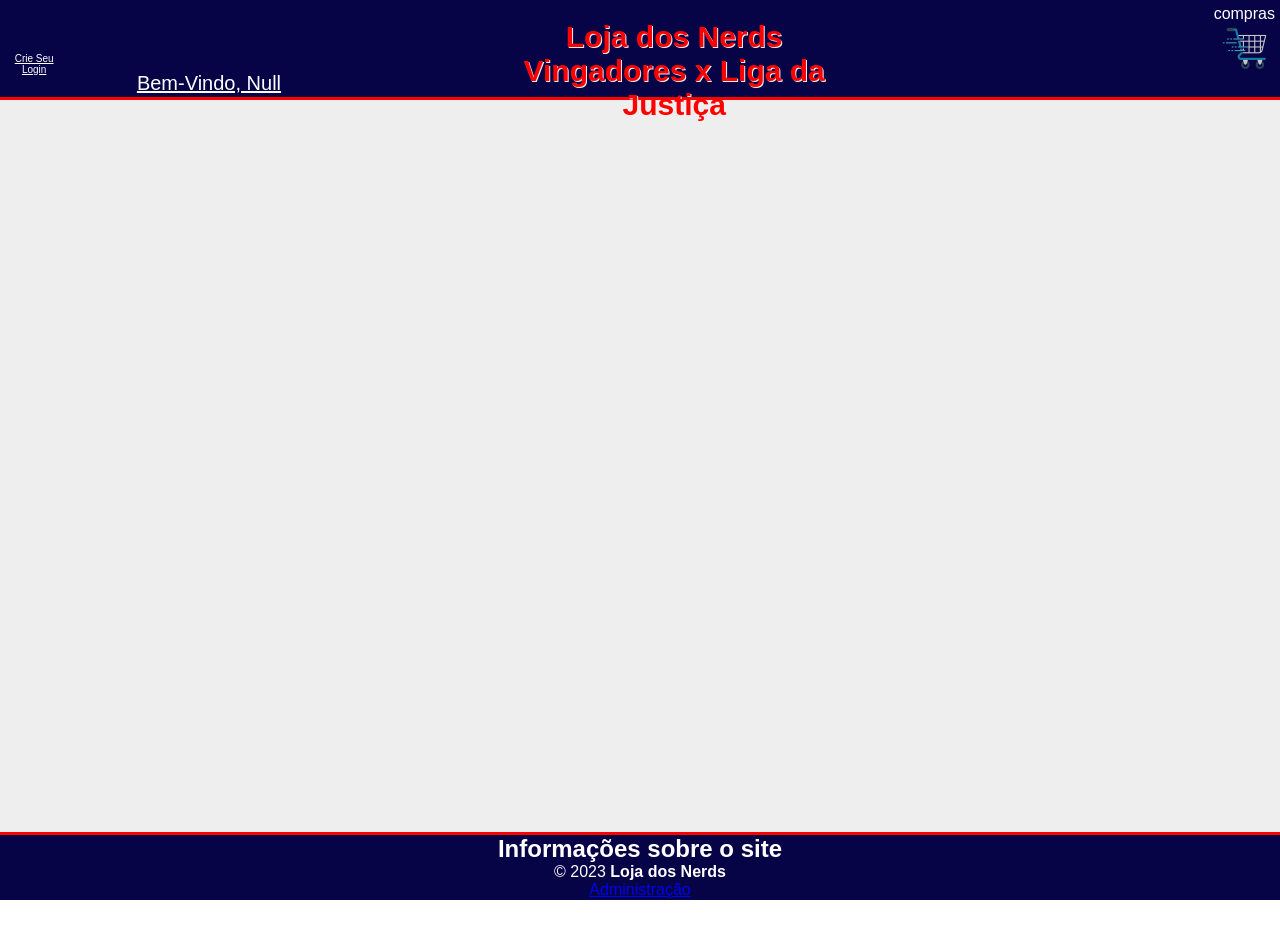
==== index.html @ 451097c4 "Incializando projeto" ====
<!DOCTYPE html>
<html lang="pt-br">
<head>
    <meta charset="UTF-8">
    <meta name="viewport" content="width=device-width, initial-scale=1.0">
    <title>Marvel x DC</title>
    <link rel="stylesheet" href="css/styles.css">
    <script src="js/script.js" defer></script>
</head>
<!--**************************************** -->
<body onload="montaHTML()">
<!--**************************************** -->
    <header>
        <div id="hcont">
            <button onclick="criaLogin()" id="clog">crie seu login</button>
            <button onclick="abreTelaLogin()" id="log">Login</button>
            <h1>Loja dos Nerds <br> Vingadores x Liga da Justiça</h1>
            <a onclick="calculaCesta()" class="car" href="#">Compras<img src="imagens/carrinho.png" alt="Carrinho de compras"></a>
        </div>
    </header>

</body>
</html>
---- css/styles.css ----
*{
    padding: 0;
    margin: 0;
    box-sizing: border-box;
    font-family: Helvetica;
}

#hcont{
    display: flex;
    flex-direction: row;
}

/*Cabeçalho*/
header{
    background-color: #070347;
    position: fixed;
    color: #fff;
    padding: 5px;
    text-align: center;
    border-bottom: 3px solid red;
    width: 100%;
    height: 100px;
}

h1{
    color: #ff0000;
    text-shadow: 1px 1px #eeeeee;
    padding-top: 15px;
    padding-left: 130px;
    font-size: 30px;
}

/*Grid de Heróis*/

.container{
    background-color: #eee;
    min-height: calc(100vh - 40px); /* Leva em consideração a altura do cabeçalho e do rodapé */
    padding: 100px;
    padding-bottom: 20px; /* Leva em consideração a altura do rodapé */
    overflow: auto; /* Permite a rolagem do conteúdo caso exceda o tamanho da tela */
}

.products-container{
    max-width: 1200px;
    margin: 0 auto;
}

.car{
    display: block;
    width: 5%;
    color: #fff;
    text-align: center;
    text-transform: lowercase;
    text-decoration: none;
    background-color: transparent;
    margin-left: 350px;
}

#log{
    display: block;
    width: 25%;
    /* text-align: center; */
    color: #ffffff;
    padding: 0px;
    border: none;
    font-size: 20px;
    text-transform: capitalize;
    text-decoration: underline;
    background-color: transparent;
    transition: 0.5s;
    margin-left: 0%;
    margin-top: 40px;
}

#clog{
    display: block;
    width: 5%;
    /* text-align: center; */
    color: #ffffff;
    padding: 0px;
    border: none;
    font-size: 10px;
    text-transform: capitalize;
    text-decoration: underline;
    background-color: transparent;
    transition: 0.5s;
    margin-left: 0%;
    margin-top: 0px;
}

.card{
    width: 23%;
    display: inline-block;
    margin: 1% 1%;
    padding: 15px;
}

.product-image{
    height: 300px;
    width: 100%;
    margin-bottom: 10px;
    background-position: center;
    background-size: cover;
    border: 5px solid #070347;
    border-radius: 20px;
    cursor:pointer;
}

h3{
    margin-bottom: 10px;
    color: #070347;
    border-left: 5px solid red;
    padding-left: 7px;
    font-size: 24px;
}

.card p{
    margin-bottom: 10px;
}

.bold{
    font-weight: bold;
}

.btn{
    display: block;
    width: 100%;
    text-align: center;
    text-transform: uppercase;
    text-decoration: none;
    background-color: #1206b6;
    color: #FFF;
    padding: 15px;
    border-radius: 5px;
    transition: 0.5s;
}

.btn:hover{
    background-color: #070347;
}

/*footer*/
#rodape{
    background-color: #070347;
    color: #fff;
    border-top: 3px solid red;
    text-align: center;
    /* padding: 20px; */
    /* Novos */
    position: sticky;
    bottom: 0;
    width: 100%;
    height: 68px;
}
/* ******************************************************* */

#tituloProduto{
    padding-top: 120px;
    color: #070347;
}

#home{
    color: #eee;
}

#imgProd{
    margin-left: 100px;
    width: 370px;
    height: 400px;
    margin-bottom: 10px;
    background-position: center;
    background-size: cover;
    border: 5px solid #070347;
    border-radius: 20px;
}

#central{
    display: flex;
}

#descProduto{
    width: 1000px;
    border: solid 5px;
    border-radius: 30px;
    padding: 10px;
    margin-left: 10px;
    overflow: auto;
    font-size: 22px;
    height: 400px;
}

#divProd{
    margin: 0;
    padding: 0;
    margin-left: 100px;
}
/* ******************************************************* */
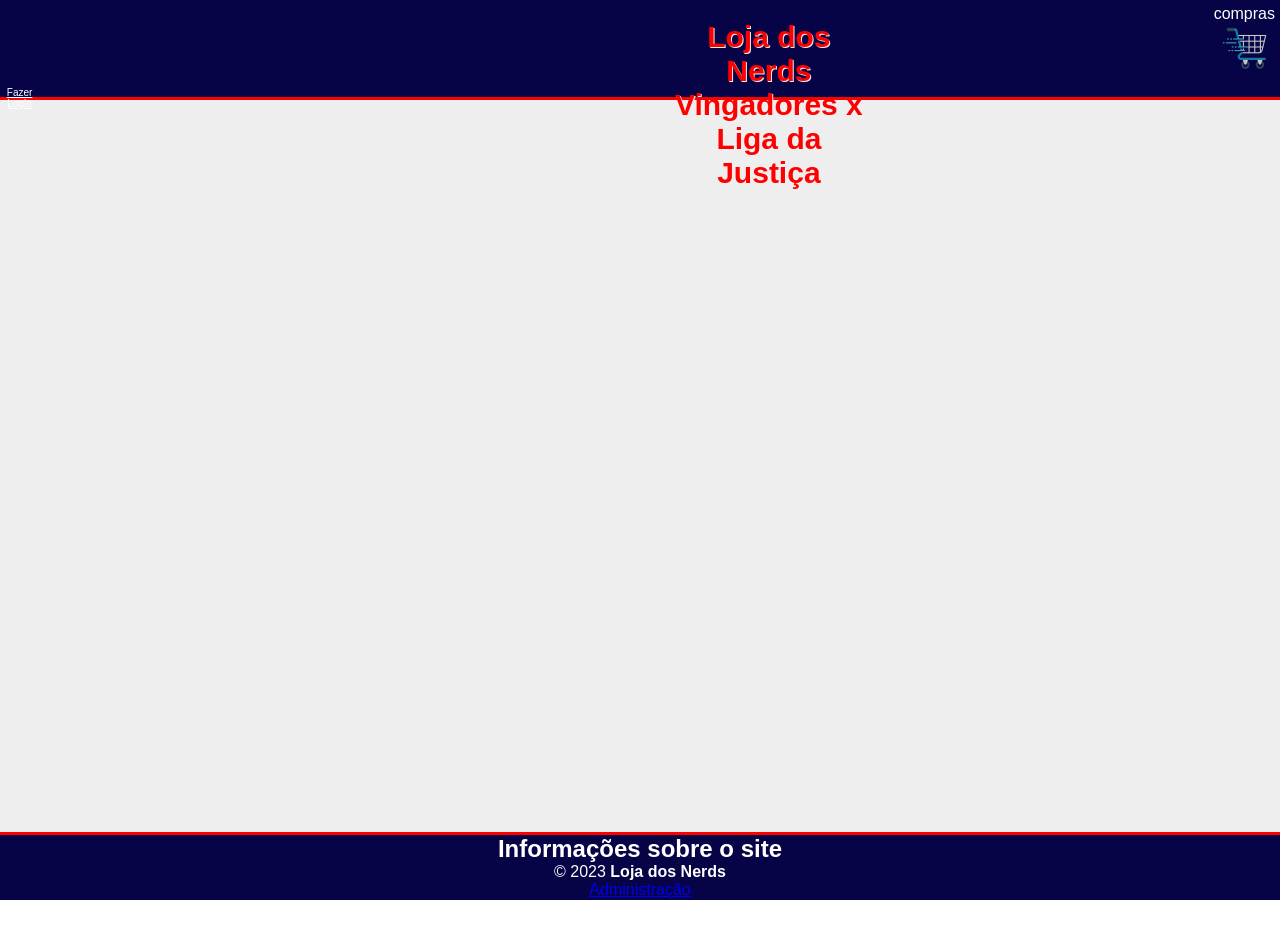
==== commit ead927e7: "estilisação do carrinho e mudança no mvc" ====
--- a/index.html
+++ b/index.html
@@ -7,17 +7,24 @@
     <link rel="stylesheet" href="css/styles.css">
     <script src="js/script.js" defer></script>
 </head>
-<!--**************************************** -->
 <body onload="montaHTML()">
-<!--**************************************** -->
+
     <header>
         <div id="hcont">
-            <button onclick="criaLogin()" id="clog">crie seu login</button>
-            <button onclick="abreTelaLogin()" id="log">Login</button>
+            <button onclick="fazerLogin()" id="clog">Fazer login</button>
             <h1>Loja dos Nerds <br> Vingadores x Liga da Justiça</h1>
             <a onclick="calculaCesta()" class="car" href="#">Compras<img src="imagens/carrinho.png" alt="Carrinho de compras"></a>
         </div>
     </header>
 
+    <!-- Modal de Logout -->
+    <div id="logoutModal" class="modal">
+        <div class="modal-content">
+            <p>Deseja deslogar?</p>
+            <button id="btnSair">Sim</button>
+            <button id="btnCancelar">Cancelar</button>
+        </div>
+    </div>
+
 </body>
-</html>+</html>
--- a/css/styles.css
+++ b/css/styles.css
@@ -28,6 +28,7 @@
     padding-top: 15px;
     padding-left: 130px;
     font-size: 30px;
+    margin-left: 510px;
 }
 
 /*Grid de Heróis*/
@@ -194,4 +195,47 @@
     padding: 0;
     margin-left: 100px;
 }
+/* ******************************************************* */
+
+/* Modal */
+.modal {
+    display: none; /* escondido por padrão */
+    position: fixed;
+    z-index: 1000;
+    left: 0;
+    top: 0;
+    width: 100%;
+    height: 100%;
+    background-color: rgba(0,0,0,0.5); /* fundo semi-transparente */
+    justify-content: center;
+    align-items: center;
+}
+
+.modal-content {
+    background-color: #fff;
+    padding: 20px 30px;
+    border-radius: 10px;
+    text-align: center;
+    box-shadow: 0 5px 15px rgba(0,0,0,0.3);
+}
+
+.modal-content button {
+    margin: 10px;
+    padding: 10px 20px;
+    border: none;
+    border-radius: 8px;
+    cursor: pointer;
+    font-weight: bold;
+}
+
+#btnSair {
+    background-color: #e74c3c;
+    color: #fff;
+}
+
+#btnCancelar {
+    background-color: #3498db;
+    color: #fff;
+}
+
 /* ******************************************************* */
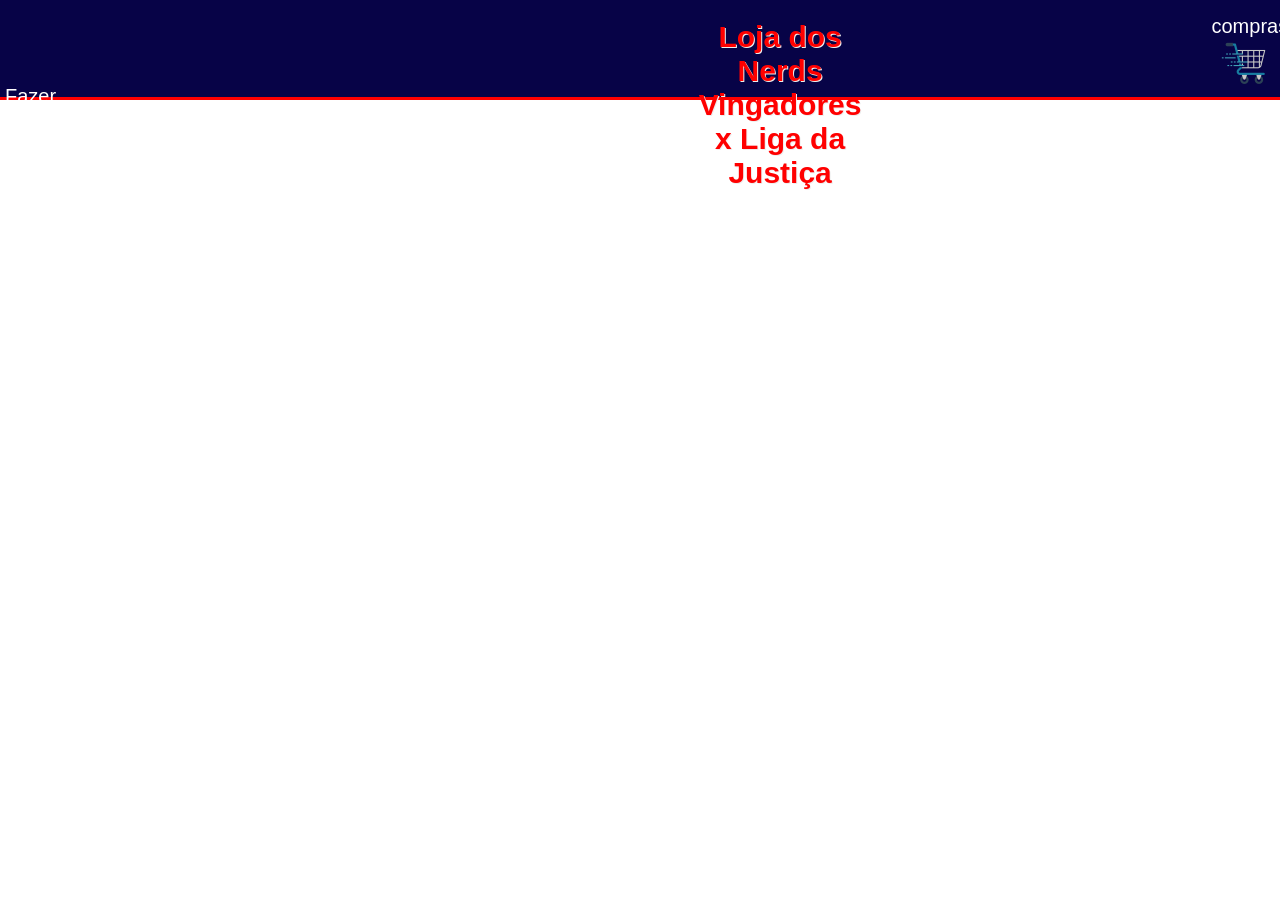
==== commit 56656722: "Inclusão CarrinhoController e LoginController" ====
--- a/index.html
+++ b/index.html
@@ -5,15 +5,17 @@
     <meta name="viewport" content="width=device-width, initial-scale=1.0">
     <title>Marvel x DC</title>
     <link rel="stylesheet" href="css/styles.css">
-    <script src="js/script.js" defer></script>
+    <script src="./js/script.js"  type="module" defer></script>
 </head>
 <body onload="montaHTML()">
 
     <header>
         <div id="hcont">
-            <button onclick="fazerLogin()" id="clog">Fazer login</button>
+            <button id="log">
+                <a href="./login.html">Fazer login</a>
+            </button>
             <h1>Loja dos Nerds <br> Vingadores x Liga da Justiça</h1>
-            <a onclick="calculaCesta()" class="car" href="#">Compras<img src="imagens/carrinho.png" alt="Carrinho de compras"></a>
+            <a onclick="calculaCesta()" class="car" href="/carrinho.html">Compras<img src="imagens/carrinho.png" alt="Carrinho de compras"></a>
         </div>
     </header>
 
--- a/css/styles.css
+++ b/css/styles.css
@@ -57,7 +57,7 @@
     margin-left: 350px;
 }
 
-#log{
+#log, a{
     display: block;
     width: 25%;
     /* text-align: center; */
@@ -70,7 +70,25 @@
     background-color: transparent;
     transition: 0.5s;
     margin-left: 0%;
-    margin-top: 40px;
+    margin-top: 10px;
+    text-decoration: none;
+}
+
+#log a:visited {
+    display: block;
+    width: 25%;
+    /* text-align: center; */
+    color: #ffffff;
+    padding: 0px;
+    border: none;
+    font-size: 20px;
+    text-transform: capitalize;
+    text-decoration: underline;
+    background-color: transparent;
+    transition: 0.5s;
+    margin-left: 0%;
+    margin-top: 10px;
+    text-decoration: none;
 }
 
 #clog{
